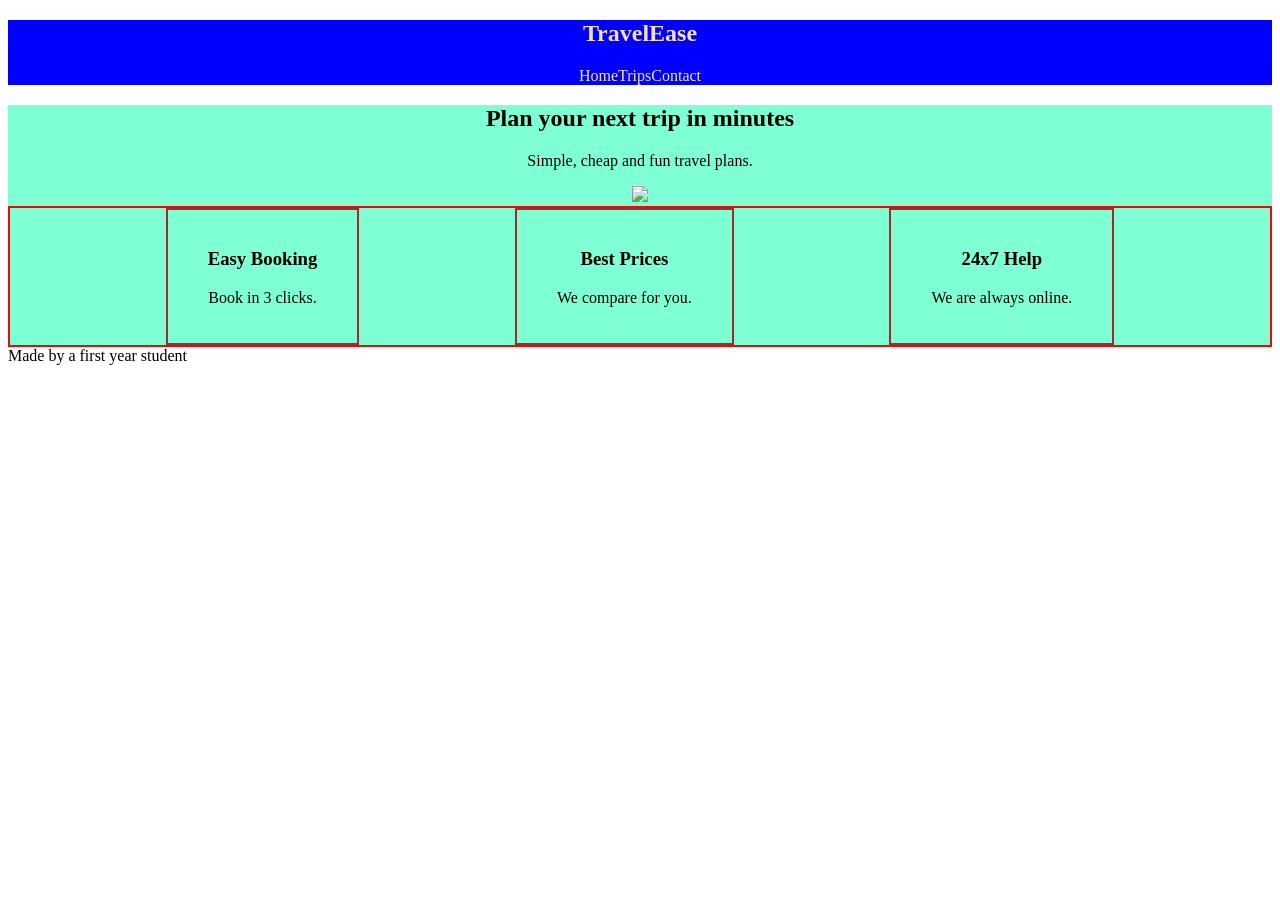
==== travel ese.html @ 824636ad "first commit" ====
<!DOCTYPE html>
<html>
    <head><title>travel ese</title></head>
<link rel="stylesheet" href="travel ese.css">
    <body>
    <nav>
        <h2>TravelEase</h2>
        <div><span>Home</span><span>Trips</span><span>Contact</span></div>
    </nav>
    <section class="hero">
        <h1>Plan your next trip in minutes</h1>
        <p>Simple, cheap and fun travel plans.</p>
        <img src="https://cdn.pixabay.com/photo/2022/05/11/07/05/nature-7188615_1280.jpg"="Mountain trip banner" width="600">
    </section>
    <section class="features">
        <div class="box">
            <h3>Easy Booking</h3>
            <p>Book in 3 clicks.</p>
        </div>
        <div class="box">
            <h3>Best Prices</h3>
            <p>We compare for you.</p>
        </div>
        <div class="box">
            <h3>24x7 Help</h3>
            <p>We are always online.</p>
        </div>
    </section>
    <footer>Made by a first year student</footer>
</body>
</html>
---- travel ese.css ----
.body{
    background-color: antiquewhite;
}
section{
    background-color:aquamarine;
    margin: 0%; 
text-align: center;

}
nav{
    background-color: blue;
    color: wheat;
    text-align: center;
}
.features{
    border: solid 2px red;
    display:flex;
    flex-direction: row;
    justify-content: space-evenly;
}
.box{
     border: solid 2px brown;
     padding: 20px 40px;
}
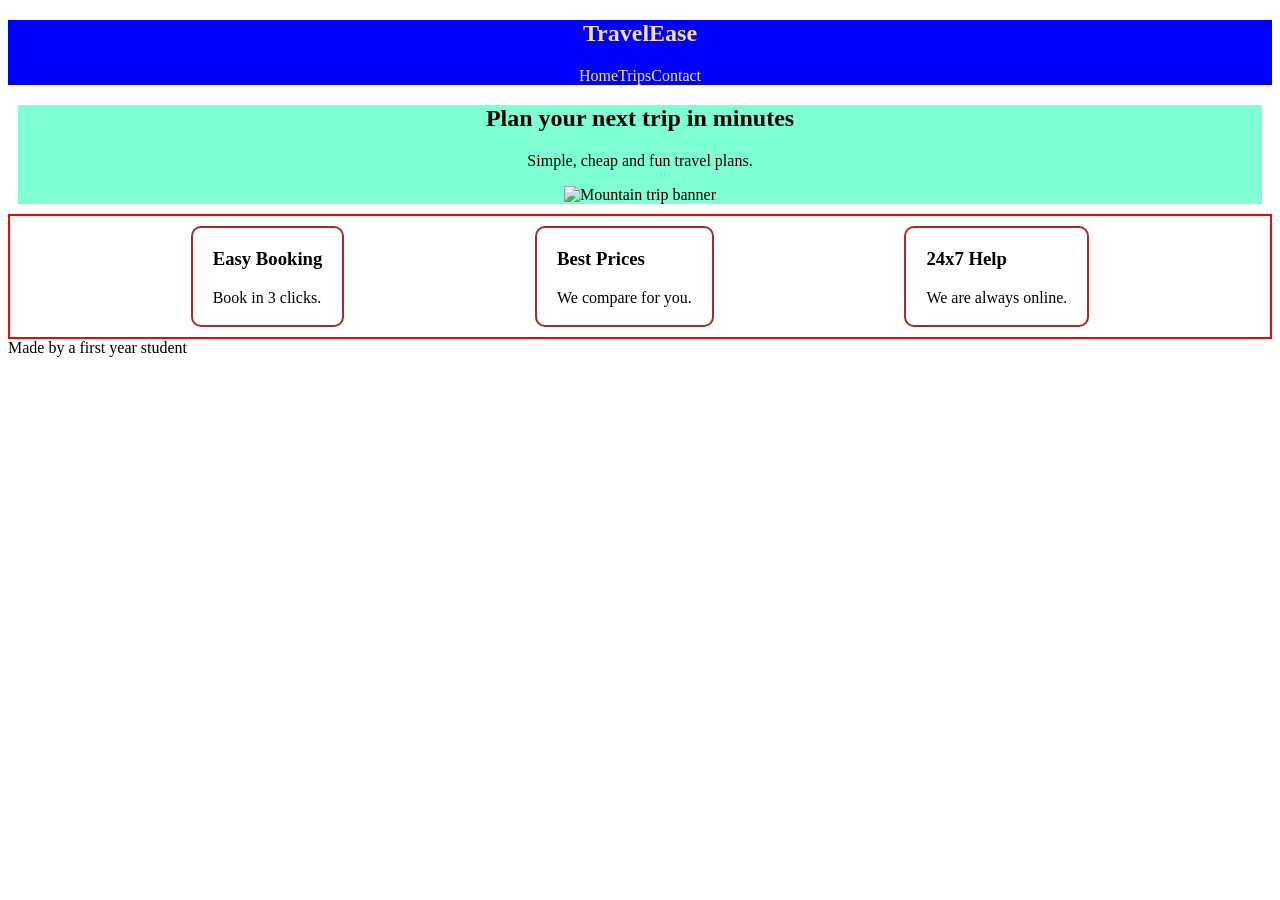
==== commit b9b443cc: "update" ====
--- a/travel ese.html
+++ b/travel ese.html
@@ -10,7 +10,7 @@
     <section class="hero">
         <h1>Plan your next trip in minutes</h1>
         <p>Simple, cheap and fun travel plans.</p>
-        <img src="https://cdn.pixabay.com/photo/2022/05/11/07/05/nature-7188615_1280.jpg"="Mountain trip banner" width="600">
+        <img src="https://cdn.pixabay.com/photo/2022/05/11/07/05/nature-7188615_1280.jpg" alt="Mountain trip banner" width="600">
     </section>
     <section class="features">
         <div class="box">
--- a/travel ese.css
+++ b/travel ese.css
@@ -1,10 +1,10 @@
 .body{
     background-color: antiquewhite;
 }
-section{
+.hero{
     background-color:aquamarine;
-    margin: 0%; 
-text-align: center;
+    margin: 10px; 
+    text-align: center;
 
 }
 nav{
@@ -17,8 +17,13 @@
     display:flex;
     flex-direction: row;
     justify-content: space-evenly;
+    flex-wrap: wrap;
 }
 .box{
      border: solid 2px brown;
-     padding: 20px 40px;
+     padding: 2px 20px;
+     border-radius:10px ;
+     box-sizing: auto;
+     margin: 10px;
+
 }
